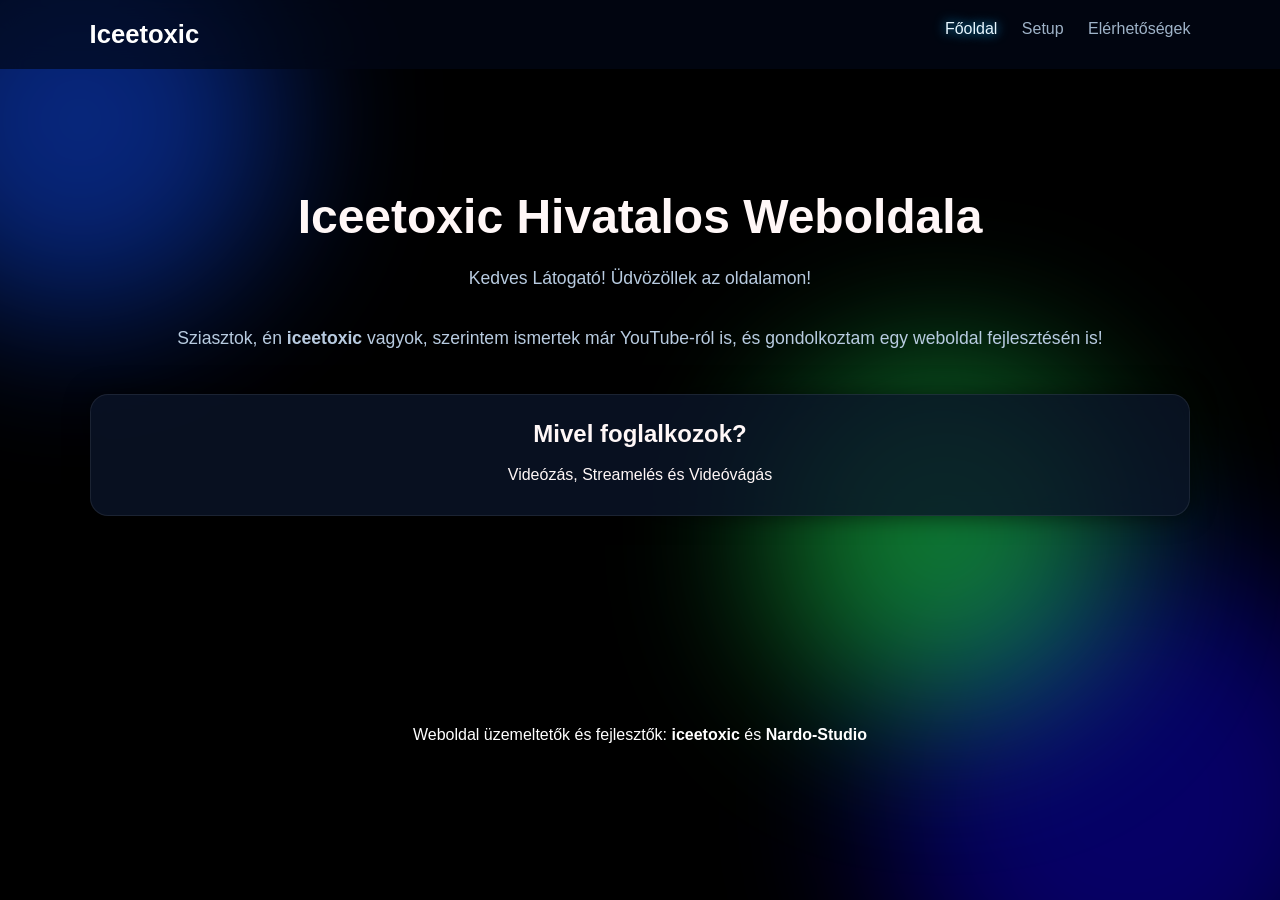
==== index.html @ 374c64cc "Add files via upload" ====
<!DOCTYPE html>
<html lang="hu">
<head>
  <meta charset="UTF-8">
  <title>Iceetoxic – Főoldal</title>
  <link rel="stylesheet" href="style.css">
</head>
<body>

<div class="bg-orb orb1"></div>
<div class="bg-orb orb2"></div>
<div class="bg-orb orb3"></div>

<header>
  <div class="logo">Iceetoxic</div>
  <nav>
    <a href="index.html" class="active">Főoldal</a>
    <a href="setup.html">Setup</a>
    <a href="contact.html">Elérhetőségek</a>
  </nav>
</header>

<section class="hero">
  <h1 align="center">Iceetoxic Hivatalos Weboldala</h1>
  <p class="intro" align="center">
    Kedves Látogató! Üdvözöllek az oldalamon!<br>
    <br>
    Sziasztok, én <strong>iceetoxic</strong> vagyok, szerintem ismertek már YouTube-ról is,
    és gondolkoztam egy weboldal fejlesztésén is!
  </p>

  <div class="card">
    <h2 align="center">Mivel foglalkozok?</h2>
    <ul>
      <li align="center">Videózás, Streamelés és Videóvágás</li>
      </li>
    </ul>
  </div>
</section>

<footer>
  Weboldal üzemeltetők és fejlesztők: <strong>iceetoxic</strong> és <strong>Nardo-Studio</strong>
</footer>

</body>
</html>
---- style.css ----
/* Alap */
* {
  margin: 0;
  padding: 0;
  box-sizing: border-box;
  font-family: "Poppins", sans-serif;
}

body {
  background: #000000;
  color: #fff7f7;
  overflow-x: hidden;
}

/* Lebegő neon gömbök */
.bg-orb {
  position: fixed;
  border-radius: 50%;
  filter: blur(80px);
  opacity: 0.55;
  animation: float 18s infinite ease-in-out alternate;
  z-index: -10;
}

.orb1 {
  width: 400px;
  height: 400px;
  background: #0d46e2;
  top: -80px;
  left: -120px;
}

.orb2 {
  width: 500px;
  height: 500px;
  background: #0c00bb;
  bottom: -150px;
  right: -100px;
  animation-duration: 22s;
}

.orb3 {
  width: 350px;
  height: 350px;
  background: #1bdb55;
  top: 40%;
  left: 60%;
  animation-duration: 26s;
}

@keyframes float {
  0% { transform: translate(0,0) scale(1); }
  50% { transform: translate(40px,-30px) scale(1.1); }
  100% { transform: translate(-30px,40px) scale(1.05); }
}

/* Header */
header {
  display: flex;
  justify-content: space-between;
  padding: 20px 7vw;
  position: sticky;
  top: 0;
  background: rgba(2, 8, 23, 0.7);
  backdrop-filter: blur(12px);
  z-index: 20;
}

.logo {
  font-size: 1.6rem;
  font-weight: 700;
  background: linear-gradient(135deg, #ffffff, #ffffff);
  -webkit-background-clip: text;
  color: transparent;
}

nav a {
  margin-left: 20px;
  text-decoration: none;
  color: #9fb3c8;
  font-weight: 500;
  transition: 0.3s;
}

nav a:hover,
nav a.active {
  color: #e8f7ff;
  text-shadow: 0 0 12px #1fb6ff;
}

/* Hero */
.hero {
  padding: 120px 7vw;
  animation: fadeUp 1.2s ease-out;
}

.hero h1 {
  font-size: 3rem;
  margin-bottom: 20px;
}

.intro {
  font-size: 1.1rem;
  color: #b8cbe0;
  margin-bottom: 40px;
  line-height: 1.7;
}

/* Kártyák */
.card {
  background: rgba(10, 20, 40, 0.8);
  padding: 25px;
  border-radius: 18px;
  border: 1px solid rgba(255,255,255,0.08);
  box-shadow: 0 0 25px rgba(0,0,0,0.6);
  backdrop-filter: blur(12px);
  margin-bottom: 30px;
  animation: fadeUp 1.4s ease-out;
}

.card h2 {
  margin-bottom: 12px;
}

.card ul {
  list-style: none;
}

.card ul li {
  padding: 6px 0;
  font-size: 1rem;
}

/* Gomb */
.btn {
  display: inline-block;
  padding: 10px 20px;
  background: linear-gradient(135deg, #1fb6ff, #13ce66);
  color: #020817;
  border-radius: 999px;
  text-decoration: none;
  font-weight: 600;
  transition: 0.3s;
}

.btn:hover {
  transform: translateY(-3px);
  box-shadow: 0 0 20px #1fb6ff;
}

/* Tartalom oldalak */
.content {
  padding: 120px 7vw;
}

/* Footer */
footer {
  text-align: center;
  padding: 20px;
  color: #ffffff;
  margin-top: 40px;
}

/* Animáció */
@keyframes fadeUp {
  from { opacity: 0; transform: translateY(30px); }
  to { opacity: 1; transform: translateY(0); }
}
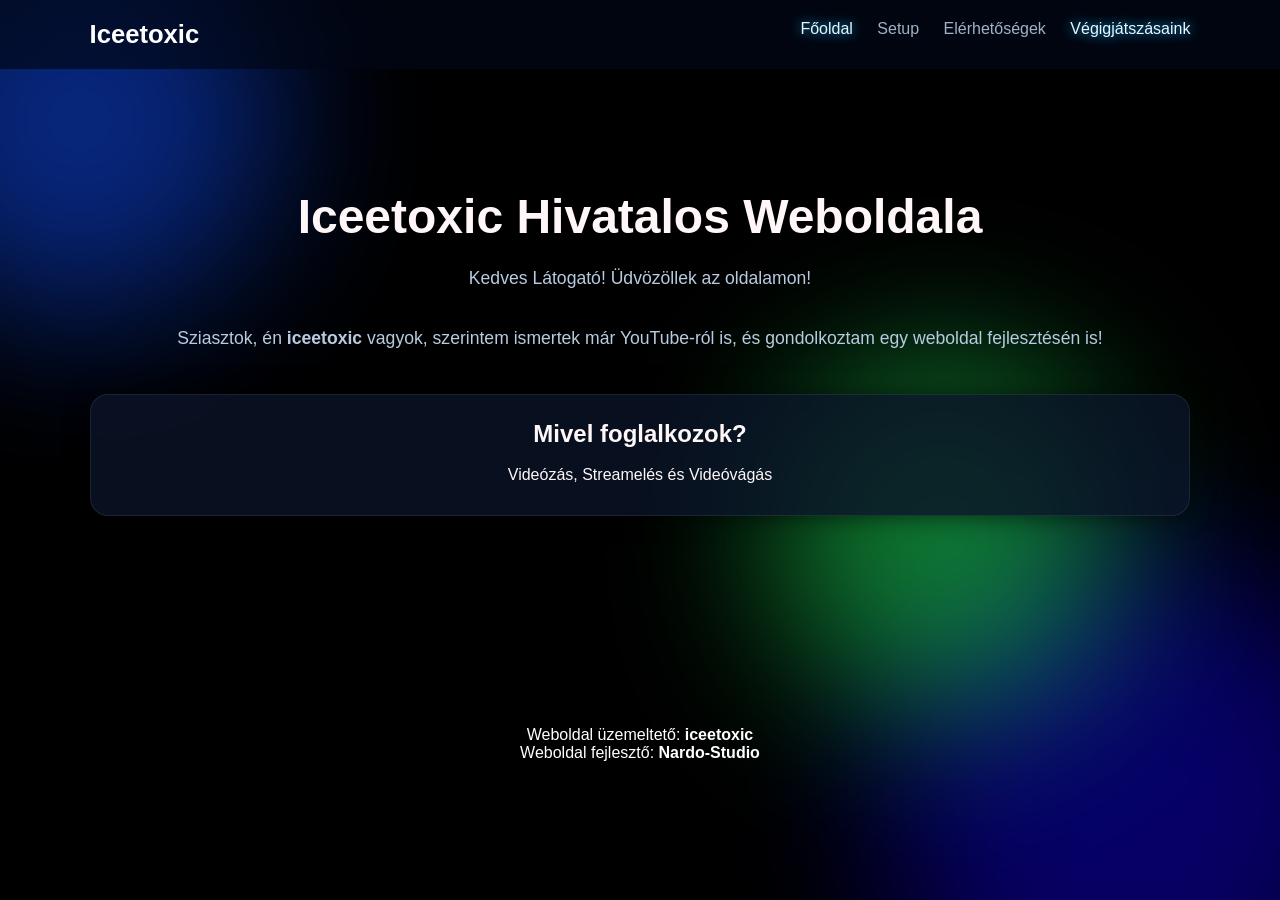
==== commit ab2ef04c: "v1.1 index.html" ====
--- a/index.html
+++ b/index.html
@@ -17,6 +17,7 @@
     <a href="index.html" class="active">Főoldal</a>
     <a href="setup.html">Setup</a>
     <a href="contact.html">Elérhetőségek</a>
+    <a href="vegigjatszasok.html" class="active">Végigjátszásaink</a>
   </nav>
 </header>
 
@@ -39,8 +40,11 @@
 </section>
 
 <footer>
-  Weboldal üzemeltetők és fejlesztők: <strong>iceetoxic</strong> és <strong>Nardo-Studio</strong>
+  Weboldal üzemeltető: <strong>iceetoxic</strong>
+  <br>
+  Weboldal fejlesztő: <strong>Nardo-Studio</strong>
 </footer>
 
 </body>
 </html>
+
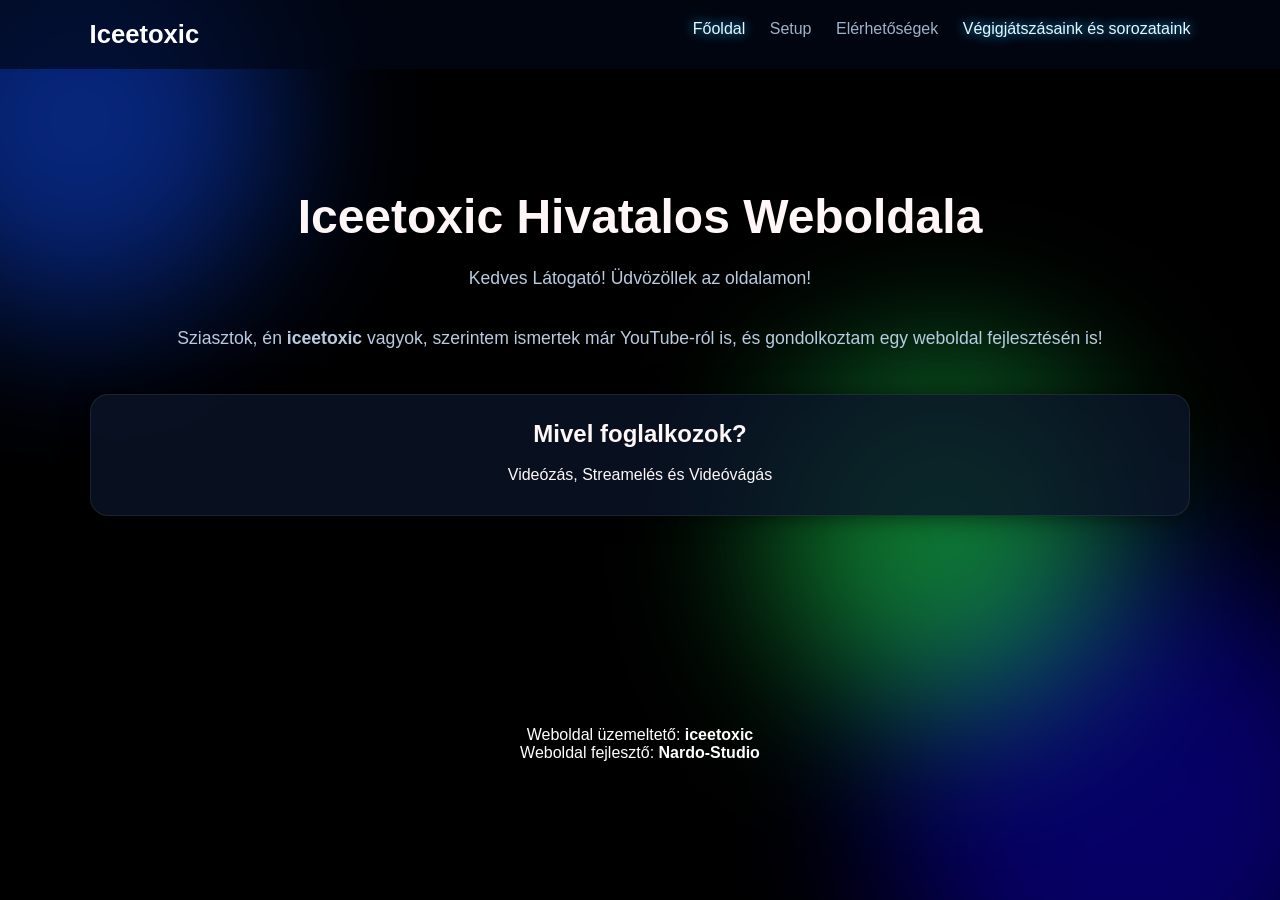
==== commit 9522895b: "Update index.html" ====
--- a/index.html
+++ b/index.html
@@ -17,7 +17,7 @@
     <a href="index.html" class="active">Főoldal</a>
     <a href="setup.html">Setup</a>
     <a href="contact.html">Elérhetőségek</a>
-    <a href="vegigjatszasok.html" class="active">Végigjátszásaink</a>
+    <a href="vegigjatszasok.html" class="active">Végigjátszásaink és sorozataink</a>
   </nav>
 </header>
 
@@ -48,3 +48,4 @@
 </body>
 </html>
 
+
--- a/style.css
+++ b/style.css
@@ -166,3 +166,41 @@
   from { opacity: 0; transform: translateY(30px); }
   to { opacity: 1; transform: translateY(0); }
 }
+.gallery {
+  display: grid;
+  grid-template-columns: repeat(auto-fit, minmax(240px, 1fr));
+  gap: 20px;
+  margin-top: 30px;
+}
+
+.game-card {
+  background: rgba(10, 20, 40, 0.8);
+  border-radius: 16px;
+  overflow: hidden;
+  cursor: pointer;
+  transition: 0.3s;
+  border: 1px solid rgba(255,255,255,0.08);
+  box-shadow: 0 0 18px rgba(0,0,0,0.6);
+}
+
+.game-card:hover {
+  transform: translateY(-6px);
+  box-shadow: 0 0 25px #1fb6ff;
+}
+
+.game-card img {
+  width: 100%;
+  height: 150px;
+  object-fit: cover;
+}
+
+.game-card h3 {
+  padding: 12px;
+  text-align: center;
+  font-size: 1.1rem;
+}
+
+
+
+
+
